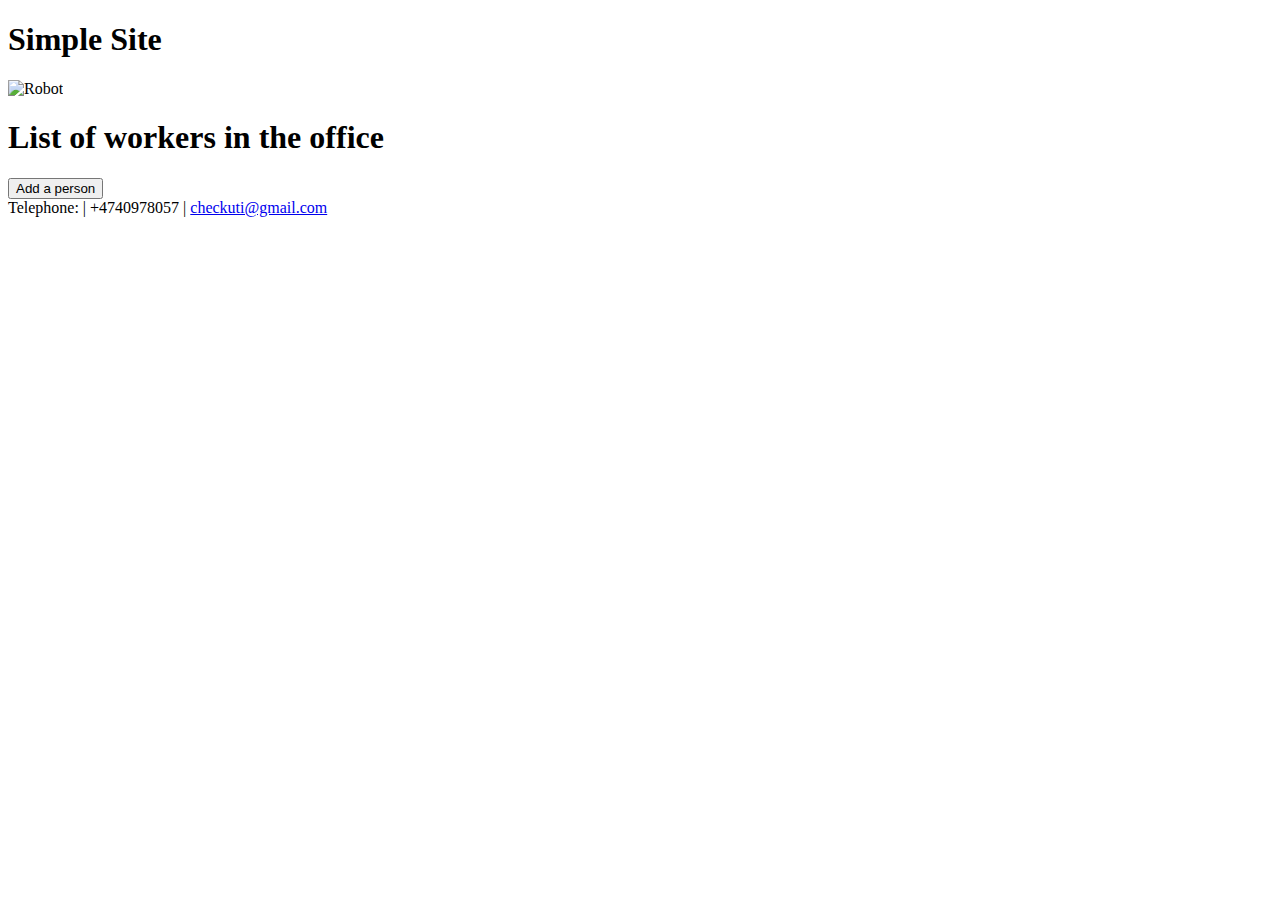
==== application/templates/index.html @ 1ac4f158 "Initial commit" ====
<!DOCTYPE html>
<html>

<head>
  <meta charset="UTF-8" />
  <title>SIMPLE SITE</title>
  <link rel="stylesheet" href="/static/style.css" />
  <script src="https://ajax.googleapis.com/ajax/libs/jquery/3.3.1/jquery.min.js"></script>
  <script src="//cdn.jsdelivr.net/npm/sweetalert2@11"></script>
   <script src="https://unpkg.com/sweetalert/dist/sweetalert.min.js"></script>
  <link rel="stylesheet" href="http://maxcdn.bootstrapcdn.com/font-awesome/4.3.0/css/font-awesome.min.css" />
  <script src="/static/scripts.js"></script>
</head>

<body onload="get_ppl();">
  <header>
    <div id="logo">
      <h1>Simple Site</h1>
    </div>
  </header>
  <main>
    <img src="static/images/bg.jpg" alt="Robot" class="banner" />
    <h1 id="info">List of workers in the office</h1>
    <!-- Update entry panel -->
    <div id="update_entry" style="display: none">
      <h2>Update entry</h2>
      <div class="close">
        <a href="javascript:void(0)" onclick="hide_update_entry('update_entry');"><i class="fa fa-remove"></i></a>
      </div>
      <table>
        <tr>
          <td>Name:</td>
          <td>
            <input type="text" name="update_name" id="update_name" size="15" />
          </td>
        </tr>
        <tr>
          <td>Telephone:</td>
          <td>
            <input type="text" name="update_tel" id="update_tel" size="15" />
          </td>
        </tr>
        <tr>
          <td>
            <input type="submit" id="update" value="Update" onclick="make_changes();" style="width: 100%" />
          </td>
          <td>
            <input type="hidden" name="update_idx" id="update_idx" value="" />
          </td>
        </tr>
      </table>
    </div>
    <!-- the container to add the list of workers to -->
    <div id="list"></div>

    <!-- the button to add a person -->
    <input class="form-btn" onclick="show_add_entry('add_entry');" type="button" id="add_p" value="Add a person" />
    <div id="add_entry" style="display: none">
      <div class="close">
        <a href="javascript:void(0)" onclick="hide_add_entry('add_entry');"><i class="fa fa-remove"></i></a>
      </div>
      <h2>Add person</h2>

      <table>
        <tr>
          <td>Name:</td>
          <td>
            <input type="text" name="add_name" id="add_name" size="15"/>
          </td>
        </tr>
        <tr>
          <td>Telephone:</td>
          <td>
            <input type="text" name="add_tel" id="add_tel" size="15" />
          </td>
        </tr>
        <tr>
          <td>
            <input id="b1" type="button" value="Add person" onclick="add_entry();" style="width: 100%" />
          </td>
          <td>
            <input id="b2" type="button" value="Cancel" onclick="hide_add_entry('add_entry');" style="width: 100%" />
          </td>
        </tr>
      </table>
    </div>
    </div>
  </main>
  <footer>
    <div class="con">
      <span class="strong">Telephone:</span> | +4740978057 |
      <a href="#">checkuti@gmail.com</a>
    </div>
  </footer>
</body>

</html>
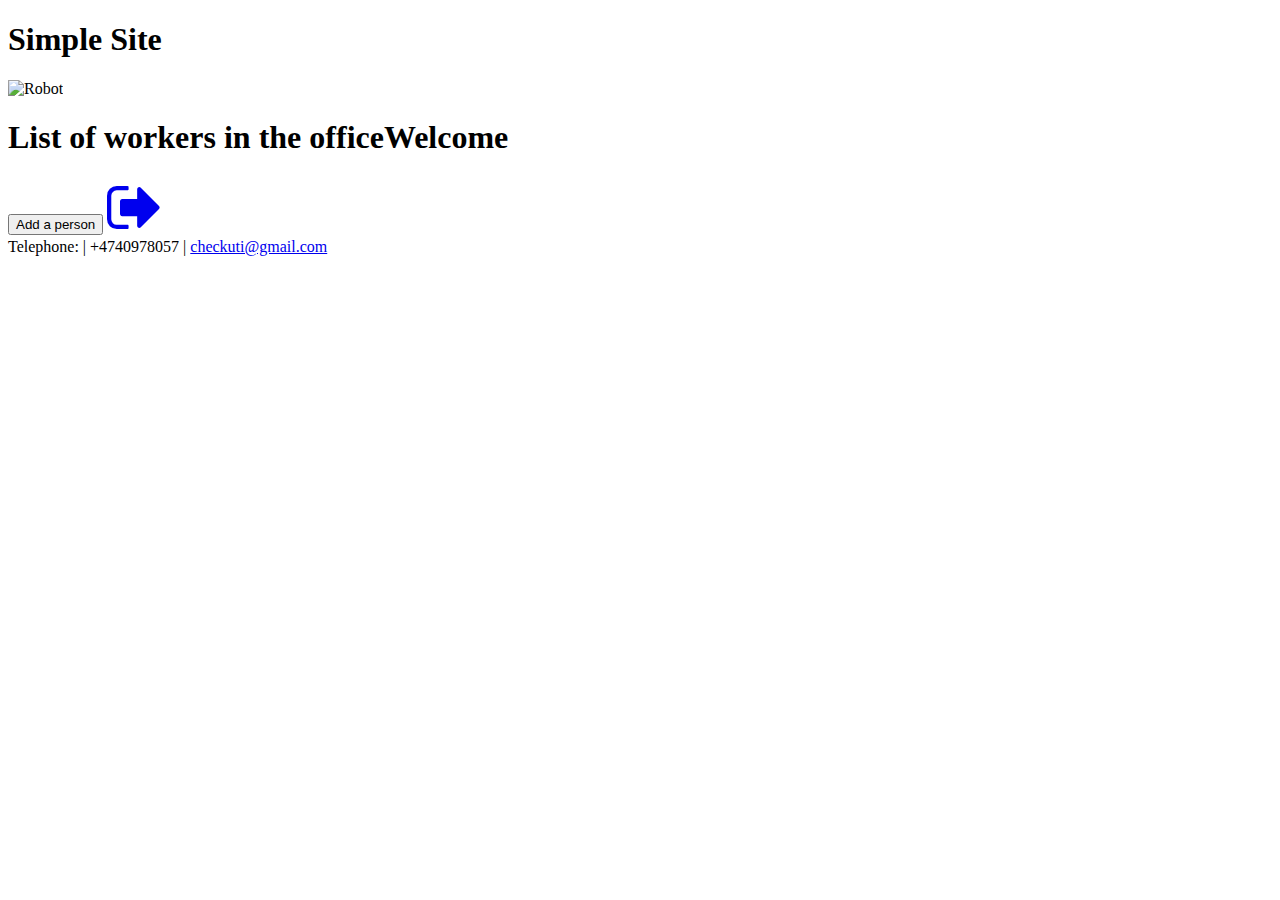
==== commit f38581a9: "updated" ====
--- a/application/templates/index.html
+++ b/application/templates/index.html
@@ -10,6 +10,7 @@
    <script src="https://unpkg.com/sweetalert/dist/sweetalert.min.js"></script>
   <link rel="stylesheet" href="http://maxcdn.bootstrapcdn.com/font-awesome/4.3.0/css/font-awesome.min.css" />
   <script src="/static/scripts.js"></script>
+  
 </head>
 
 <body onload="get_ppl();">
@@ -20,7 +21,8 @@
   </header>
   <main>
     <img src="static/images/bg.jpg" alt="Robot" class="banner" />
-    <h1 id="info">List of workers in the office</h1>
+    <h1 id="info">List of workers in the office<span id="user_id">Welcome</span></h1>
+    
     <!-- Update entry panel -->
     <div id="update_entry" style="display: none">
       <h2>Update entry</h2>
@@ -50,11 +52,14 @@
         </tr>
       </table>
     </div>
+
     <!-- the container to add the list of workers to -->
     <div id="list"></div>
 
     <!-- the button to add a person -->
     <input class="form-btn" onclick="show_add_entry('add_entry');" type="button" id="add_p" value="Add a person" />
+    <a href="/logout"><i class="fa fa-sign-out" aria-hidden="true"style="font-size:60px;"></i>
+
     <div id="add_entry" style="display: none">
       <div class="close">
         <a href="javascript:void(0)" onclick="hide_add_entry('add_entry');"><i class="fa fa-remove"></i></a>
